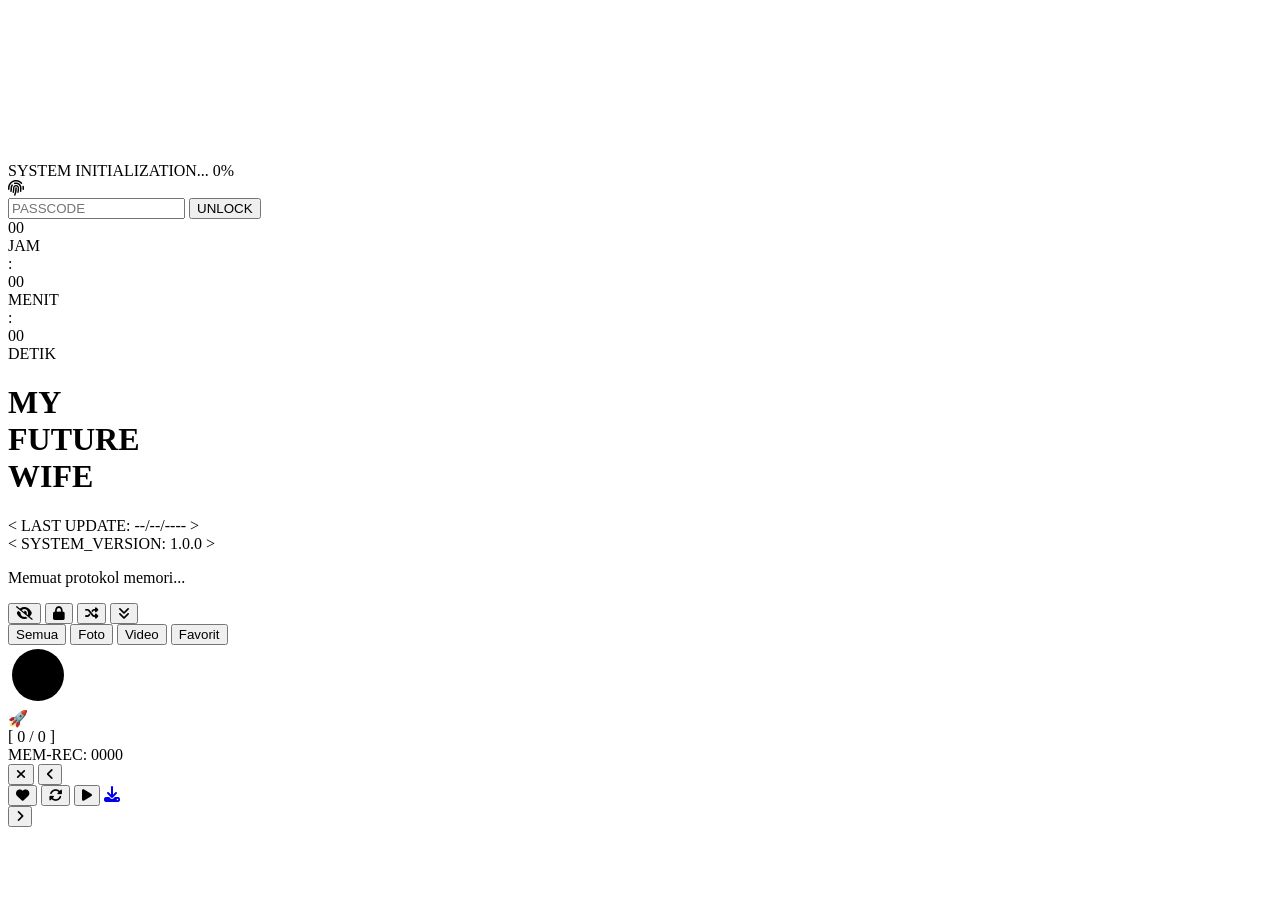
==== beranda.html @ 3d85a0ae "Add files via upload" ====
<!DOCTYPE html>
<html lang="id">
<head>
    <meta charset="UTF-8">
    <meta name="viewport" content="width=device-width, initial-scale=1.0, maximum-scale=1.0, user-scalable=no">
    <title>MY FUTURE WIFE</title>
    <!-- FontAwesome & Google Fonts -->
    <link rel="stylesheet" href="https://cdnjs.cloudflare.com/ajax/libs/font-awesome/6.4.0/css/all.min.css">
    <link href="https://fonts.googleapis.com/css2?family=Inter:wght@300;400;600&family=Orbitron:wght@500;700;900&family=Share+Tech+Mono&display=swap" rel="stylesheet">
    <!-- CSS Eksternal -->
    <link rel="stylesheet" href="bahan/c.css">
</head>
<body>
    <div class="galaxy-bg"></div>
    <div class="nebula"></div>
    <canvas id="bg-canvas" class="layer"></canvas>
    <canvas id="cursor-canvas" class="layer"></canvas>

    <!-- LOADING SCREEN (7 Detik) -->
    <div id="loading-screen">
        <div class="modern-loader">
            <div class="loader-ring-outer"></div>
            <div class="loader-ring-inner"></div>
            <div class="loader-core"></div>
        </div>
        <div class="progress-container"><div id="progress-bar"></div></div>
        <div class="loading-text" id="load-text">SYSTEM INITIALIZATION... 0%</div>
    </div>

    <!-- Laser Biometric Scanner -->
    <div id="password-screen" class="hidden">
        <div class="security-panel">
            <div class="scanner-box">
                <i class="fas fa-fingerprint" id="fingerprint-icon"></i>
                <div class="scan-laser"></div>
            </div>
            <input type="password" id="pass-input" class="cyber-input" placeholder="PASSCODE">
            <button class="auth-btn" onclick="checkPassword()">UNLOCK</button>
        </div>
    </div>

    <!-- Main Content -->
    <div id="main-content" class="hidden">
        <header class="ui-element">
            <!-- CHRONOS BOARD -->
            <div class="chronos-board">
                <div class="time-box"><div class="time-val" id="tb-hr">00</div><div class="time-lbl">JAM</div></div>
                <div class="time-sep">:</div>
                <div class="time-box"><div class="time-val" id="tb-min">00</div><div class="time-lbl">MENIT</div></div>
                <div class="time-sep">:</div>
                <div class="time-box"><div class="time-val" id="tb-sec">00</div><div class="time-lbl">DETIK</div></div>
            </div>

            <h1 class="main-title" id="type-title" style="width:0;">MY FUTURE WIFE</h1>
            
            <div class="update-badge">
                <span class="badge-line-1">&lt; LAST UPDATE: <span id="update-date">--/--/----</span> &gt;</span><br>
                <span class="badge-line-2">&lt; SYSTEM_VERSION: 1.0.0 &gt;</span>
            </div>
            
            <div class="memory-board">
                <p class="memory-text" id="quote-text">Memuat protokol memori...</p>
            </div>
            
            <div class="action-toolbar">
                <button class="tool-btn" onclick="toggleZen()" title="Zen Mode (Sembunyikan UI)"><i class="fas fa-eye-slash"></i></button>
                <button class="tool-btn" onclick="togglePrivacy()" title="Mode Privasi (Blur Layar)"><i class="fas fa-lock"></i></button>
                <button class="tool-btn" onclick="shuffleMemory()" title="Acak Galeri (Random)"><i class="fas fa-random"></i></button>
                <button class="tool-btn" onclick="toggleAutoScroll()" id="scroll-btn" title="Auto Scroll"><i class="fas fa-angle-double-down"></i></button>
            </div>

            <div class="filters">
                <button class="filter-btn active" onclick="filterGallery('all', this)">Semua</button>
                <button class="filter-btn" onclick="filterGallery('photo', this)">Foto</button>
                <button class="filter-btn" onclick="filterGallery('video', this)">Video</button>
                <button class="filter-btn" onclick="filterGallery('favorite', this)">Favorit</button>
            </div>
        </header>

        <div class="gallery-grid" id="gallery-container"></div>

        <div class="combo-fab ui-element">
            <div class="audio-viz" id="audio-viz">
                <div class="viz-bar"></div><div class="viz-bar"></div><div class="viz-bar"></div><div class="viz-bar"></div>
            </div>
            
            <div class="fab-btn-wrap">
                <svg class="progress-ring" width="60" height="60" onclick="scrollToTop()" title="Scroll ke Atas">
                    <circle class="progress-ring__circle" id="scroll-circle" cx="30" cy="30" r="26" />
                </svg>
                <div class="rocket-music-btn" id="music-btn" onclick="toggleMusic(event)" title="Putar/Jeda Musik">🚀</div>
            </div>
            <audio id="bg-audio" loop><source src="media/1.mp3" type="audio/mpeg"></audio>
        </div>
    </div>

    <!-- Lightbox -->
    <div id="lightbox" class="hidden">
        <div class="lb-bg" id="lb-bg" onclick="closeLightbox()"></div>
        <div class="lb-index" id="lb-index">[ 0 / 0 ]</div>
        <div class="lb-stardate" id="lb-stardate">MEM-REC: 0000</div>
        
        <button class="lb-close" onclick="closeLightbox()"><i class="fas fa-times"></i></button>
        <button class="nav-btn nav-prev" onclick="navigateMedia(-1, event)"><i class="fas fa-angle-left"></i></button>
        
        <div class="lb-content">
            <div class="lb-media" id="lb-media-container"></div>
            
            <div class="lb-controls-wrapper">
                <button id="fav-btn" class="action-icon" onclick="toggleFavorite()"><i class="fas fa-heart"></i></button>
                <button class="action-icon" onclick="rotateMedia()"><i class="fas fa-sync-alt"></i></button>
                <button id="slideshow-btn" class="action-icon" onclick="toggleSlideshow()"><i class="fas fa-play"></i></button>
                <a id="download-btn" class="action-icon" href="#" download><i class="fas fa-download"></i></a>
            </div>
        </div>
        
        <button class="nav-btn nav-next" onclick="navigateMedia(1, event)"><i class="fas fa-angle-right"></i></button>
    </div>

    <!-- JS Eksternal -->
    <script src="bahan/j.js"></script>
</body>
</html>
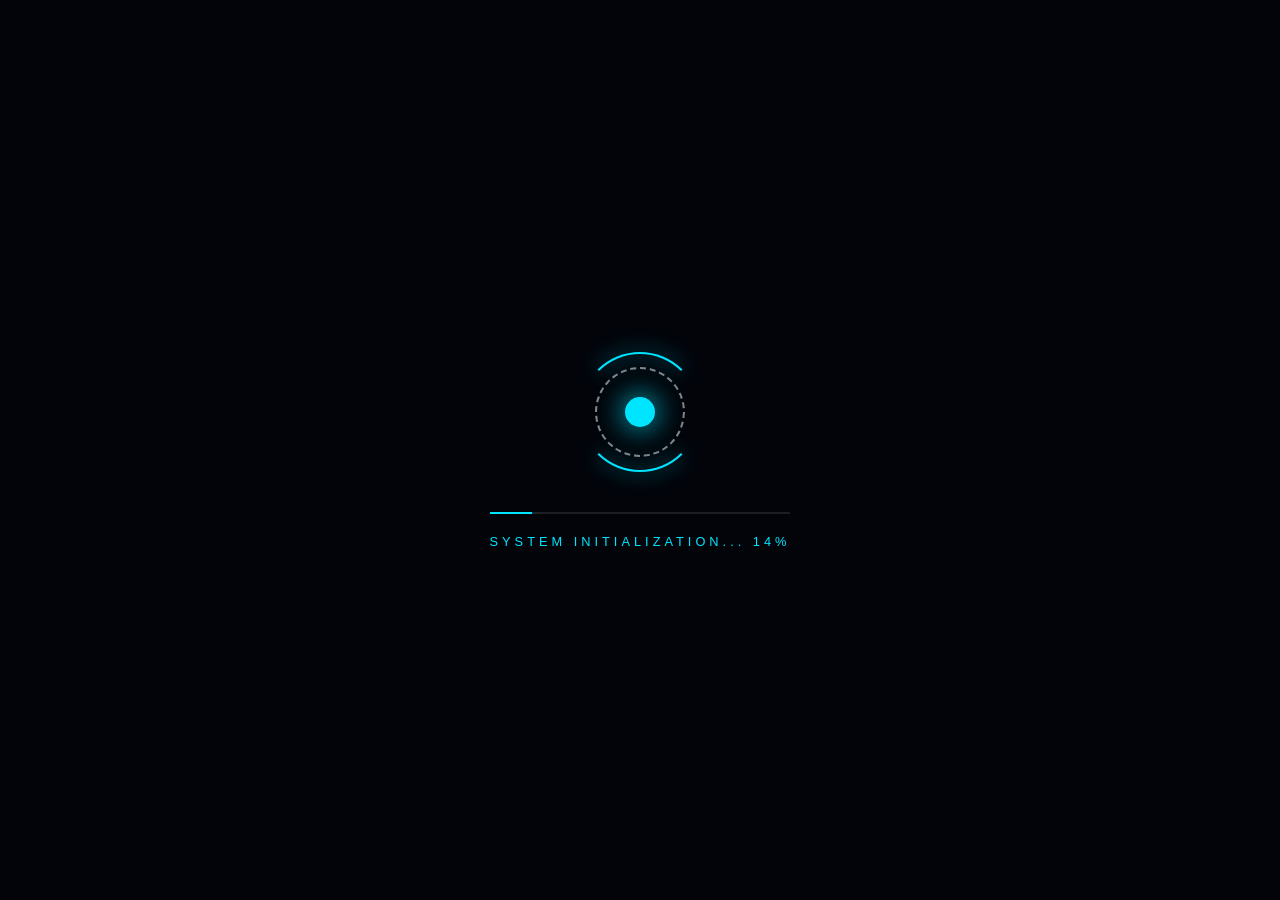
==== commit 9eed49b1: "Add files via upload" ====
--- a/beranda.html
+++ b/beranda.html
@@ -90,7 +90,7 @@
                 </svg>
                 <div class="rocket-music-btn" id="music-btn" onclick="toggleMusic(event)" title="Putar/Jeda Musik">🚀</div>
             </div>
-            <audio id="bg-audio" loop><source src="media/1.mp3" type="audio/mpeg"></audio>
+            <audio id="bg-audio" loop><source src="MY/1.mp3" type="audio/mpeg"></audio>
         </div>
     </div>
 
--- a/bahan/c.css
+++ b/bahan/c.css
@@ -0,0 +1,157 @@
+:root {
+    --space-pitch: #02040a;
+    --space-core: #040b1a;
+    --neon-accent: #00e5ff; 
+    --ultra-glass: rgba(4, 10, 20, 0.65);
+    --font-main: 'Inter', sans-serif;
+    --font-display: 'Orbitron', sans-serif;
+    --font-mono: 'Share Tech Mono', monospace;
+}
+
+* { box-sizing: border-box; margin: 0; padding: 0; font-family: var(--font-main); -webkit-tap-highlight-color: transparent; }
+body { background-color: var(--space-pitch); color: white; overflow-x: hidden; min-height: 100vh; transition: background-color 0.5s; cursor: default; }
+.hidden { display: none !important; opacity: 0; pointer-events: none; }
+
+::-webkit-scrollbar { width: 6px; }
+::-webkit-scrollbar-track { background: var(--space-pitch); }
+::-webkit-scrollbar-thumb { background: var(--neon-accent); border-radius: 10px; }
+
+/* --- Backgrounds --- */
+.galaxy-bg { position: fixed; inset: 0; z-index: -5; background: radial-gradient(ellipse at bottom, var(--space-core) 0%, var(--space-pitch) 100%); }
+.nebula { position: fixed; inset: -50%; z-index: -4; background: radial-gradient(circle at 20% 80%, rgba(0, 229, 255, 0.03) 0%, transparent 40%), radial-gradient(circle at 80% 20%, rgba(0, 150, 255, 0.02) 0%, transparent 40%); animation: rotateNebula 100s linear infinite; }
+@keyframes rotateNebula { 100% { transform: rotate(360deg); } }
+
+canvas.layer { position: fixed; inset: 0; pointer-events: none; }
+#bg-canvas { z-index: -3; }
+#cursor-canvas { z-index: -2; } 
+
+.ui-element { transition: opacity 0.8s ease; }
+body.screensaver-active .ui-element { opacity: 0.05 !important; }
+body.zen-mode .ui-element { display: none !important; }
+
+/* --- MODERN LOADING SCREEN --- */
+#loading-screen { position: fixed; inset: 0; z-index: 999; background: var(--space-pitch); display: flex; flex-direction: column; justify-content: center; align-items: center; transition: 0.5s ease; }
+.modern-loader { position: relative; width: 120px; height: 120px; margin-bottom: 40px; display: flex; justify-content: center; align-items: center; }
+.loader-ring-outer { position: absolute; inset: 0; border-radius: 50%; border: 2px solid transparent; border-top-color: var(--neon-accent); border-bottom-color: var(--neon-accent); animation: spinOuter 2s cubic-bezier(0.68, -0.55, 0.265, 1.55) infinite; filter: drop-shadow(0 0 10px var(--neon-accent)); }
+.loader-ring-inner { position: absolute; inset: 15px; border-radius: 50%; border: 2px dashed rgba(255,255,255,0.5); animation: spinInner 4s linear infinite reverse; }
+.loader-core { width: 30px; height: 30px; background: var(--neon-accent); border-radius: 50%; box-shadow: 0 0 30px var(--neon-accent); animation: pulseCore 1s ease-in-out infinite alternate; }
+
+@keyframes spinOuter { 0% { transform: rotate(0deg); } 100% { transform: rotate(360deg); } }
+@keyframes spinInner { 0% { transform: rotate(0deg); } 100% { transform: rotate(360deg); } }
+@keyframes pulseCore { 0% { transform: scale(0.8); opacity: 0.5; } 100% { transform: scale(1.2); opacity: 1; } }
+
+.progress-container { width: 80%; max-width: 300px; height: 2px; background: rgba(255,255,255,0.1); overflow: hidden; position: relative; }
+#progress-bar { width: 0%; height: 100%; background: var(--neon-accent); box-shadow: 0 0 15px var(--neon-accent); transition: width 0.1s linear; }
+.loading-text { margin-top: 20px; font-family: var(--font-display); color: var(--neon-accent); letter-spacing: 4px; font-size: 0.8rem; text-transform: uppercase; animation: blink-soft 1.5s infinite; }
+@keyframes blink-soft { 0%, 100% { opacity: 1; } 50% { opacity: 0.4; } }
+
+/* --- Laser Biometric Scanner --- */
+#password-screen { position: fixed; inset: 0; z-index: 998; display: flex; justify-content: center; align-items: center; background: rgba(2, 4, 10, 0.95); backdrop-filter: blur(20px); transition: 0.5s ease; }
+.security-panel { background: var(--ultra-glass); border: 1px solid rgba(0,229,255,0.1); padding: 50px 40px; border-radius: 20px; text-align: center; box-shadow: 0 30px 60px rgba(0,0,0,0.9), inset 0 0 20px rgba(0,229,255,0.05); width: 90%; max-width: 380px; position: relative; overflow: hidden; }
+.scanner-box { position: relative; width: 100px; height: 100px; margin: 0 auto 30px; border-radius: 20px; border: 1px solid rgba(0,229,255,0.2); display: flex; justify-content: center; align-items: center; overflow: hidden; background: rgba(0,0,0,0.5); }
+.scanner-box i { font-size: 4rem; color: rgba(0,229,255,0.3); transition: 0.5s; }
+.scan-laser { position: absolute; top: 0; left: 0; width: 100%; height: 2px; background: var(--neon-accent); box-shadow: 0 0 20px var(--neon-accent); animation: scanMove 2s ease-in-out infinite alternate; }
+@keyframes scanMove { 0% { top: -10px; } 100% { top: 110%; } }
+
+.cyber-input { width: 100%; padding: 12px 5px; background: transparent; border: none; border-bottom: 2px solid rgba(255,255,255,0.2); color: var(--neon-accent); font-size: 1.5rem; text-align: center; font-family: var(--font-mono); letter-spacing: 5px; transition: 0.3s; outline: none; margin-bottom: 30px; }
+.cyber-input:focus { border-bottom-color: var(--neon-accent); box-shadow: 0 10px 15px -10px rgba(0,229,255,0.5); }
+.auth-btn { width: 100%; padding: 15px; background: transparent; color: var(--neon-accent); border: 1px solid var(--neon-accent); border-radius: 8px; font-family: var(--font-display); font-weight: bold; letter-spacing: 2px; cursor: pointer; transition: 0.3s; text-transform: uppercase; }
+.auth-btn:hover { background: var(--neon-accent); color: var(--space-pitch); box-shadow: 0 0 25px var(--neon-accent); }
+
+/* --- Header & Layout --- */
+header { text-align: center; padding: 40px 20px 10px; position: relative; z-index: 10; display: flex; flex-direction: column; align-items: center; }
+
+.chronos-board { display: flex; gap: 6px; justify-content: center; margin-bottom: 10px; }
+.time-box { display: flex; flex-direction: column; align-items: center; background: rgba(0,0,0,0.3); padding: 4px 10px; border-radius: 6px; border: 1px solid rgba(0,229,255,0.1); min-width: 45px; }
+.time-val { font-size: 0.9rem; font-family: var(--font-mono); font-weight: 700; color: rgba(255,255,255,0.9); line-height: 1; }
+.time-lbl { font-size: 0.45rem; color: var(--neon-accent); letter-spacing: 1px; margin-top: 3px; font-weight: 600; opacity: 0.8; }
+.time-sep { font-size: 0.9rem; font-family: var(--font-mono); color: rgba(255,255,255,0.3); align-self: center; padding-bottom: 8px; animation: blink-soft 1s infinite; }
+
+.main-title { font-family: var(--font-display); font-size: clamp(1.8rem, 7vw, 3.5rem); font-weight: 900; color: rgba(255,255,255,0.95); letter-spacing: 6px; margin-bottom: 15px; border-right: 3px solid var(--neon-accent); white-space: nowrap; overflow: hidden; margin-left: auto; margin-right: auto; text-shadow: 0 0 20px rgba(0,229,255,0.4); }
+
+.update-badge { font-family: var(--font-mono); font-size: 0.75rem; color: rgba(255,255,255,0.5); background: rgba(255,255,255,0.03); padding: 8px 15px; border-radius: 6px; border: 1px dashed rgba(255,255,255,0.2); margin-bottom: 25px; letter-spacing: 1px; line-height: 1.6; text-align: center; }
+.badge-line-1 { color: rgba(255,255,255,0.7); }
+.badge-line-2 { color: var(--neon-accent); }
+
+.memory-board { background: linear-gradient(145deg, rgba(10,15,30,0.4), rgba(5,10,20,0.6)); border: 1px solid rgba(255,255,255,0.05); width: 90%; max-width: 600px; padding: 20px; border-radius: 16px; margin-bottom: 25px; box-shadow: 0 10px 20px rgba(0,0,0,0.3); position: relative; }
+.memory-text { font-size: 0.95rem; color: rgba(255,255,255,0.8); line-height: 1.5; font-weight: 300; font-style: italic; min-height: 50px; }
+
+.action-toolbar { display: flex; gap: 10px; justify-content: center; flex-wrap: wrap; margin-bottom: 20px; background: rgba(0,0,0,0.3); padding: 8px 15px; border-radius: 30px; border: 1px solid rgba(255,255,255,0.05); }
+.tool-btn { background: transparent; border: none; color: rgba(255,255,255,0.4); font-size: 1.1rem; width: 35px; height: 35px; border-radius: 50%; cursor: pointer; transition: 0.3s; }
+.tool-btn:hover, .tool-btn.active { color: var(--neon-accent); background: rgba(0,229,255,0.1); box-shadow: 0 0 10px rgba(0,229,255,0.2); }
+
+.filters { display: flex; flex-wrap: wrap; gap: 8px; justify-content: center; margin-bottom: 15px; }
+.filter-btn { background: rgba(255,255,255,0.02); border: 1px solid rgba(255,255,255,0.05); color: rgba(255,255,255,0.6); padding: 6px 16px; border-radius: 20px; font-size: 0.8rem; font-weight: 600; cursor: pointer; transition: 0.3s; }
+.filter-btn.active { background: rgba(0,229,255,0.1); color: var(--neon-accent); border-color: var(--neon-accent); box-shadow: 0 0 10px rgba(0,229,255,0.2); }
+
+/* --- Grid --- */
+.gallery-grid { display: grid; grid-template-columns: repeat(2, 1fr); gap: 15px; padding: 10px 20px 120px; max-width: 900px; margin: 0 auto; z-index: 5; position: relative; }
+.media-card { position: relative; border-radius: 12px; cursor: pointer; background: var(--space-core); border: 1px solid rgba(255,255,255,0.05); overflow: hidden; display: flex; justify-content: center; align-items: center; aspect-ratio: 1/1; transition: transform 0.4s, opacity 0.5s; opacity: 0; transform: translateY(20px); }
+.media-card.loaded { opacity: 1; transform: translateY(0); }
+.media-card.is-video { grid-column: span 2; aspect-ratio: 21/9; }
+
+.media-card::after { content: ''; position: absolute; top: 0; left: -100%; width: 50%; height: 100%; background: linear-gradient(to right, transparent, rgba(255,255,255,0.1), transparent); transform: skewX(-20deg); transition: 0.5s; pointer-events: none; z-index: 3; }
+.media-card:hover::after { left: 150%; }
+.media-card:hover { transform: scale(1.02); border-color: rgba(0,229,255,0.4); z-index: 2; box-shadow: 0 15px 30px rgba(0,0,0,0.6); }
+
+.media-backdrop { position: absolute; inset: -15px; width: calc(100% + 30px); height: calc(100% + 30px); object-fit: cover; filter: blur(25px); opacity: 0.4; pointer-events: none; }
+.main-media { position: relative; z-index: 1; width: 100%; height: 100%; object-fit: contain; transition: transform 3s ease-out; }
+.media-card:hover .main-media { transform: scale(1.08) translate(1%, 1%); }
+
+.play-indicator { position: absolute; top: 50%; left: 50%; transform: translate(-50%, -50%); width: 50px; height: 50px; background: rgba(0, 0, 0, 0.6); border-radius: 50%; display: flex; justify-content: center; align-items: center; font-size: 1.2rem; color: #fff; z-index: 2; pointer-events: none; border: 1px solid rgba(255,255,255,0.2); backdrop-filter: blur(5px); }
+.media-card[data-type="image"] .play-indicator { display: none; }
+
+.privacy-mode .media-card { filter: blur(15px) brightness(0.4); }
+.privacy-mode .media-card:hover { filter: blur(0) brightness(1); }
+
+/* --- Combo FAB --- */
+.combo-fab { position: fixed; bottom: 30px; right: 30px; z-index: 100; display: flex; align-items: center; gap: 15px; }
+.audio-viz { display: flex; gap: 3px; height: 20px; align-items: flex-end; opacity: 0; transition: 0.3s; pointer-events: none; }
+.audio-viz.playing { opacity: 1; }
+.viz-bar { width: 4px; background: var(--neon-accent); border-radius: 2px; animation: bounceBar 0.5s infinite alternate; }
+.viz-bar:nth-child(2) { animation-delay: 0.1s; } .viz-bar:nth-child(3) { animation-delay: 0.2s; } .viz-bar:nth-child(4) { animation-delay: 0.3s; }
+@keyframes bounceBar { 0% { height: 4px; } 100% { height: 20px; } }
+
+.fab-btn-wrap { width: 60px; height: 60px; position: relative; display: flex; justify-content: center; align-items: center; }
+.progress-ring { position: absolute; inset: 0; transform: rotate(-90deg); border-radius: 50%; background: rgba(0,0,0, 0.8); backdrop-filter: blur(10px); cursor: pointer; }
+.progress-ring__circle { stroke: var(--neon-accent); stroke-width: 3; fill: transparent; stroke-dasharray: 188.4; stroke-dashoffset: 188.4; transition: 0.1s; pointer-events: none; }
+.rocket-music-btn { position: relative; z-index: 2; font-size: 20px; transition: 0.3s; cursor: pointer; width: 40px; height: 40px; display: flex; justify-content: center; align-items: center; border-radius: 50%; pointer-events: auto; }
+.rocket-music-btn.playing { animation: hoverRocket 2s infinite; filter: drop-shadow(0 0 10px var(--neon-accent)); }
+@keyframes hoverRocket { 0%, 100% { transform: translateY(0); } 50% { transform: translateY(-5px); } }
+
+/* --- Lightbox --- */
+#lightbox { position: fixed; inset: 0; z-index: 1000; display: flex; flex-direction: column; justify-content: center; align-items: center; transition: 0.4s; }
+.lb-bg { position: absolute; inset: 0; background: rgba(2, 4, 8, 0.98); backdrop-filter: blur(20px); cursor: pointer; } 
+.lb-content { position: relative; z-index: 1001; width: 100%; max-width: 1200px; display: flex; flex-direction: column; align-items: center; transform: scale(0.95); opacity: 0; transition: 0.3s; }
+#lightbox.show .lb-content { transform: scale(1); opacity: 1; }
+
+.lb-index { position: absolute; top: 30px; left: 40px; color: rgba(255,255,255,0.5); font-family: var(--font-display); letter-spacing: 2px; z-index: 1002; font-size: 1rem; pointer-events: none; }
+.lb-stardate { position: absolute; bottom: 30px; left: 40px; color: var(--neon-accent); font-family: var(--font-mono); font-size: 0.7rem; z-index: 1002; letter-spacing: 1px; opacity: 0.7; pointer-events: none; }
+
+.lb-close { position: absolute; top: 30px; right: 40px; z-index: 1002; background: transparent; border: none; color: rgba(255,255,255,0.5); font-size: 1.8rem; cursor: pointer; transition: 0.3s; }
+.lb-close:hover { color: #ff3366; }
+
+.lb-media { width: 100%; height: 75vh; display: flex; justify-content: center; align-items: center; position: relative; overflow: hidden; }
+.lb-media img, .lb-media video { max-width: 100%; max-height: 100%; object-fit: contain; border-radius: 8px; box-shadow: 0 15px 50px rgba(0,0,0,0.8); transition: transform 0.4s ease; }
+
+.nav-btn { position: absolute; top: 50%; transform: translateY(-50%); background: transparent; border: none; color: rgba(255,255,255,0.2); font-size: 2.5rem; cursor: pointer; transition: 0.3s; z-index: 1002; padding: 20px; }
+.nav-btn:hover { color: var(--neon-accent); }
+.nav-prev { left: 10px; } .nav-next { right: 10px; }
+
+.lb-controls-wrapper { position: absolute; bottom: -80px; display: flex; gap: 15px; background: rgba(5, 10, 15, 0.8); backdrop-filter: blur(15px); padding: 10px 25px; border-radius: 40px; border: 1px solid rgba(255,255,255,0.05); z-index: 1002; }
+.action-icon { background: transparent; border: none; color: rgba(255,255,255,0.6); font-size: 1.1rem; cursor: pointer; transition: 0.3s; display: flex; justify-content: center; align-items: center; width: 40px; height: 40px; border-radius: 50%; text-decoration: none; }
+.action-icon:hover { color: #fff; background: rgba(255,255,255,0.1); }
+.action-icon.active-state { color: var(--neon-accent); background: rgba(0,229,255,0.1); }
+.action-icon.is-fav { color: #ff3366; background: rgba(255, 51, 102, 0.1); }
+
+.spark { position: absolute; width: 3px; height: 3px; background: #fff; border-radius: 50%; pointer-events: none; z-index: 9999; box-shadow: 0 0 5px var(--neon-accent); }
+
+@media (max-width: 768px) {
+    header { padding-top: 40px; }
+    .main-title { font-size: 1.7rem; letter-spacing: 4px; border-right: none; margin-bottom: 15px; }
+    .lb-index { top: 20px; left: 20px; font-size: 0.8rem; }
+    .lb-stardate { bottom: 20px; left: 20px; font-size: 0.6rem; }
+    .lb-close { top: 15px; right: 20px; font-size: 1.5rem; }
+    .nav-btn { display: none; }
+    .action-toolbar { max-width: 90%; }
+}
